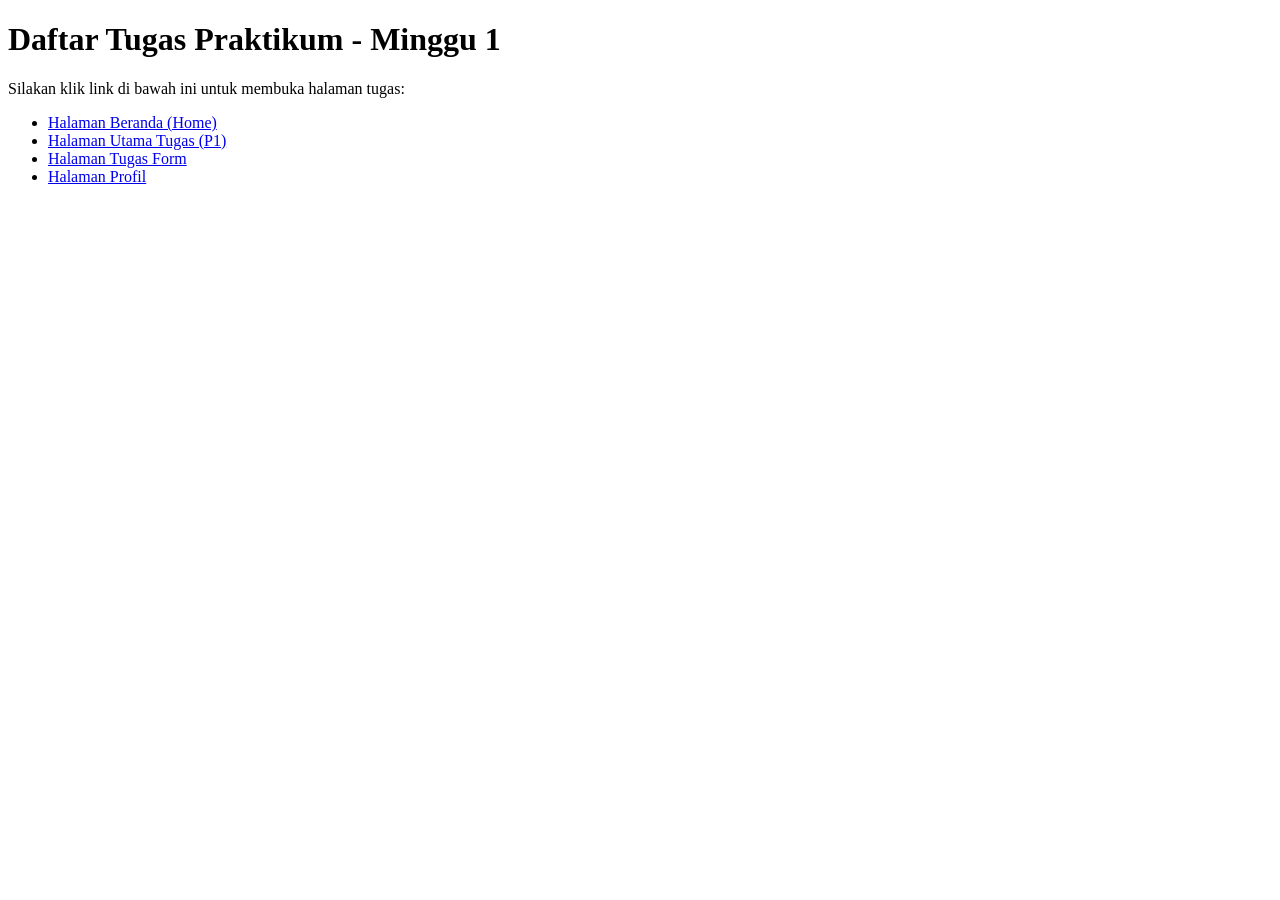
==== index.html @ ee848baa "Initial commit" ====
﻿<!DOCTYPE html>
<html lang="id">
<head>
    <meta charset="UTF-8">
    <title>Daftar Tugas Praktikum 1</title>
</head>
<body>
    <h1>Daftar Tugas Praktikum - Minggu 1</h1>
    <p>Silakan klik link di bawah ini untuk membuka halaman tugas:</p>
    <ul>
        <li><a href="P1_079_Home.html">Halaman Beranda (Home)</a></li>
        <li><a href="P1_079.html">Halaman Utama Tugas (P1)</a></li>
        <li><a href="P1_079_Form.html">Halaman Tugas Form</a></li>
        <li><a href="P1_079_Profile.html">Halaman Profil</a></li>
    </ul>
</body>
</html>
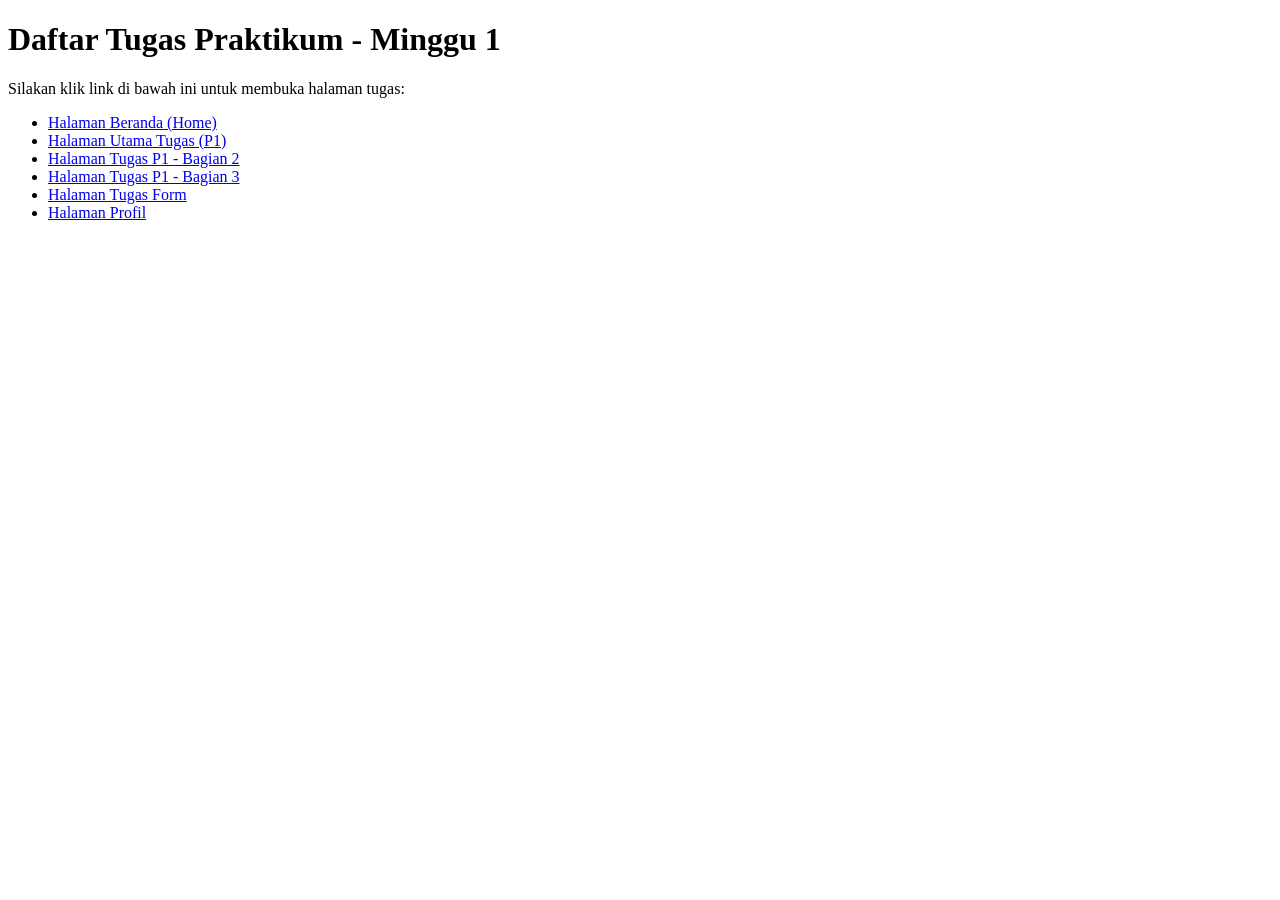
==== commit 4894271d: "Update index.html" ====
--- a/index.html
+++ b/index.html
@@ -10,6 +10,8 @@
     <ul>
         <li><a href="P1_079_Home.html">Halaman Beranda (Home)</a></li>
         <li><a href="P1_079.html">Halaman Utama Tugas (P1)</a></li>
+        <li><a href="P1_079_2.html">Halaman Tugas P1 - Bagian 2</a></li>
+        <li><a href="P1_079_3.html">Halaman Tugas P1 - Bagian 3</a></li>
         <li><a href="P1_079_Form.html">Halaman Tugas Form</a></li>
         <li><a href="P1_079_Profile.html">Halaman Profil</a></li>
     </ul>
